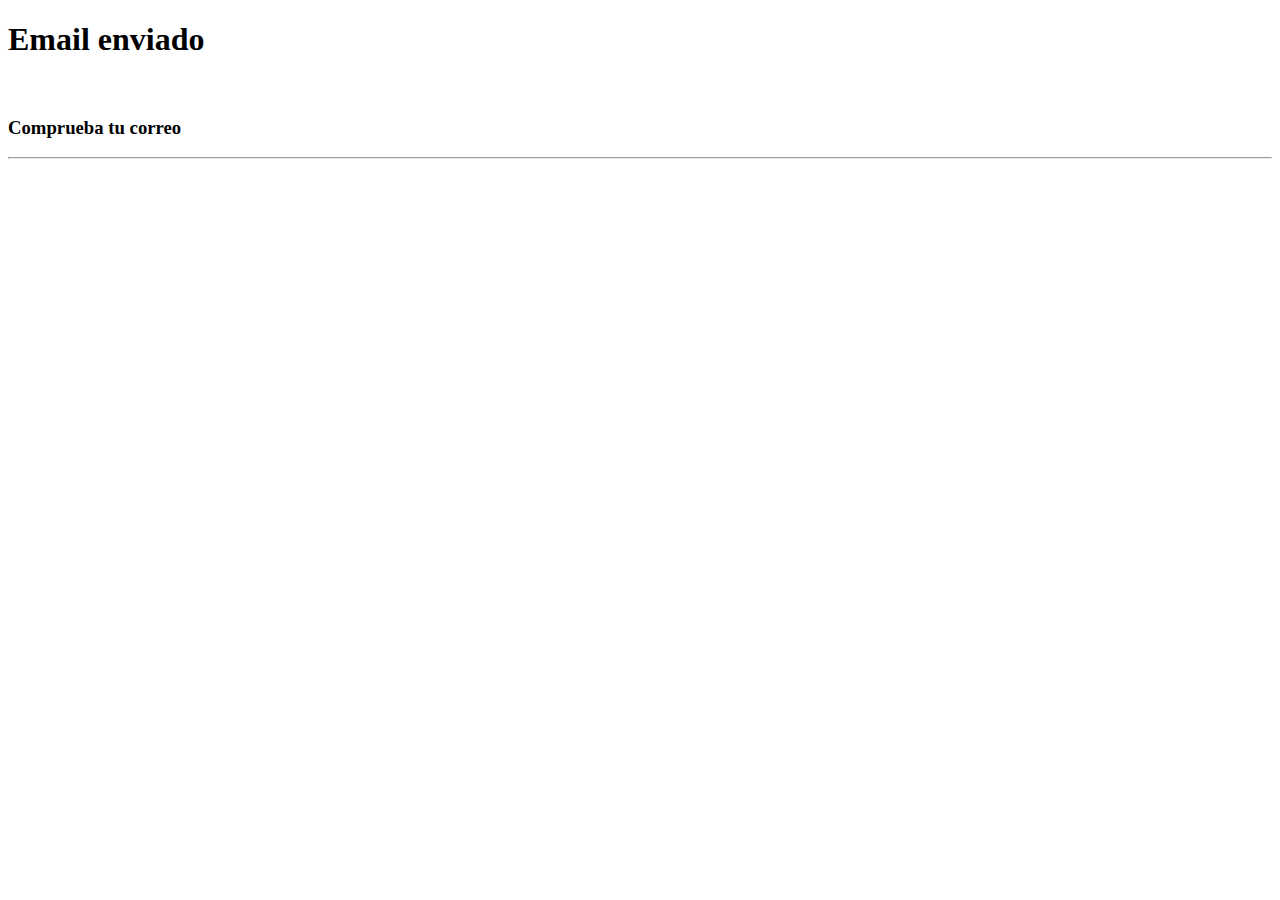
==== emailSend.html @ 32d7df92 "Cambios varios" ====
<!DOCTYPE html>
<html>


<head>
    <meta charset="utf-8">
    <link href='css/signup.css' rel='stylesheet' type='text/css'>
    <title>Email send</title>
</head>

<body>
<h1>Email enviado</h1>
<br>
<h3>Comprueba tu correo</h3>
<hr>


<script src="com/clsUser.js"></script>
<script src="com/clsCookies.js"></script>
<script src="com/clsStoreApp.js"></script>
<script src="com/main.js"></script>
</body>
</html>
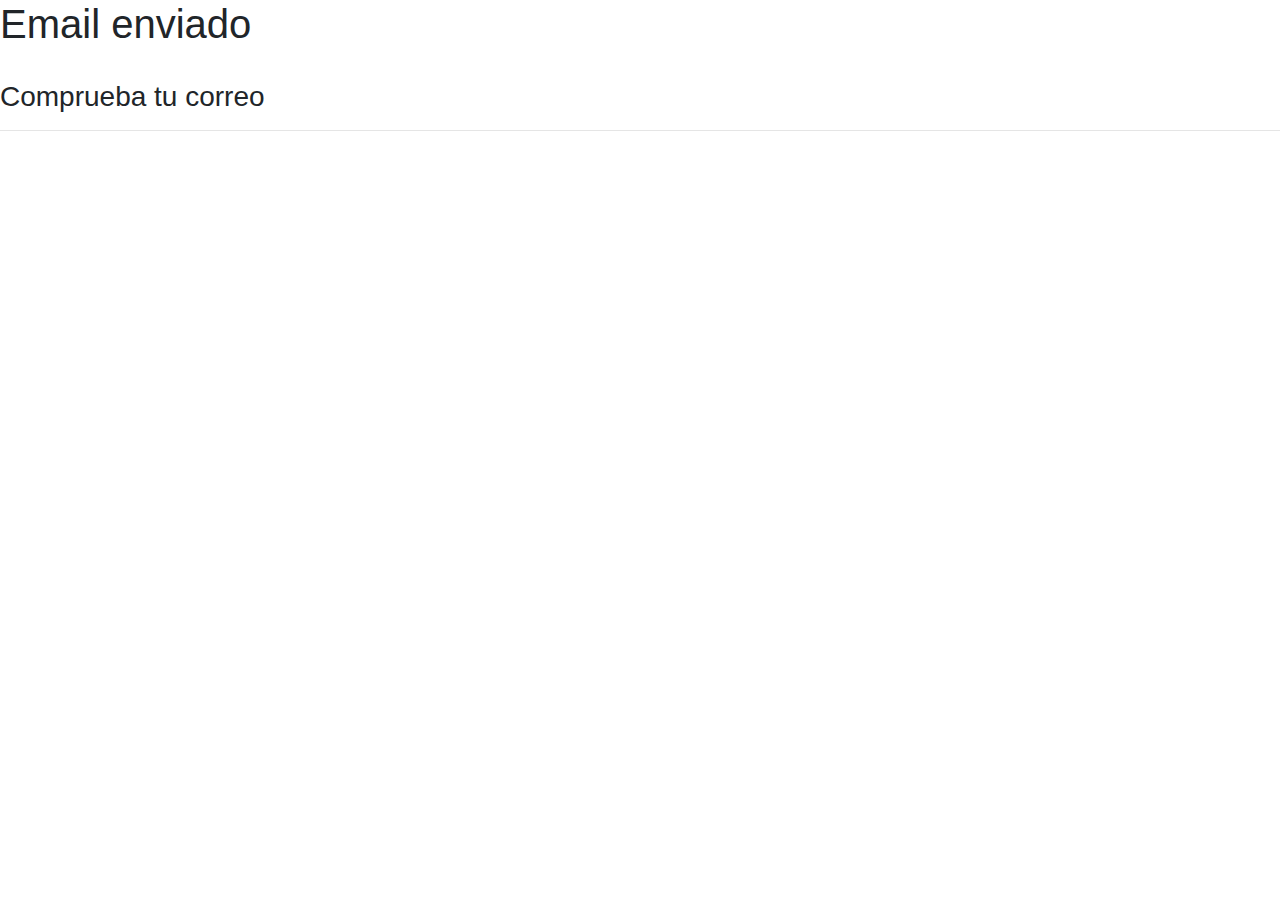
==== commit 23aa6d49: "añadido Boostrap" ====
--- a/emailSend.html
+++ b/emailSend.html
@@ -6,6 +6,8 @@
     <meta charset="utf-8">
     <link href='css/signup.css' rel='stylesheet' type='text/css'>
     <title>Email send</title>
+    <link rel="stylesheet" href="https://stackpath.bootstrapcdn.com/bootstrap/4.4.1/css/bootstrap.min.css" integrity="sha384-Vkoo8x4CGsO3+Hhxv8T/Q5PaXtkKtu6ug5TOeNV6gBiFeWPGFN9MuhOf23Q9Ifjh" crossorigin="anonymous">
+    <script src="https://stackpath.bootstrapcdn.com/bootstrap/4.4.1/js/bootstrap.min.js" integrity="sha384-wfSDF2E50Y2D1uUdj0O3uMBJnjuUD4Ih7YwaYd1iqfktj0Uod8GCExl3Og8ifwB6" crossorigin="anonymous"></script>
 </head>
 
 <body>
@@ -15,9 +17,17 @@
 <hr>
 
 
-<script src="com/clsUser.js"></script>
-<script src="com/clsCookies.js"></script>
-<script src="com/clsStoreApp.js"></script>
-<script src="com/main.js"></script>
+
+<div class="import">
+    <script src="com/clsCaptcha.js"></script>
+    <script src="com/clsMD5.js"></script>
+    <script src="com/clsValidate.js"></script>
+    <script src="com/clsUser.js"></script>
+    <script src="com/clsCookies.js"></script>
+    <script src="com/clsStoreApp.js"></script>
+    <script src="com/main.js"></script>
+</div>
+<script src="https://code.jquery.com/jquery-3.4.1.slim.min.js" integrity="sha384-J6qa4849blE2+poT4WnyKhv5vZF5SrPo0iEjwBvKU7imGFAV0wwj1yYfoRSJoZ+n" crossorigin="anonymous"></script>
+<script src="https://cdn.jsdelivr.net/npm/popper.js@1.16.0/dist/umd/popper.min.js" integrity="sha384-Q6E9RHvbIyZFJoft+2mJbHaEWldlvI9IOYy5n3zV9zzTtmI3UksdQRVvoxMfooAo" crossorigin="anonymous"></script>
 </body>
 </html>